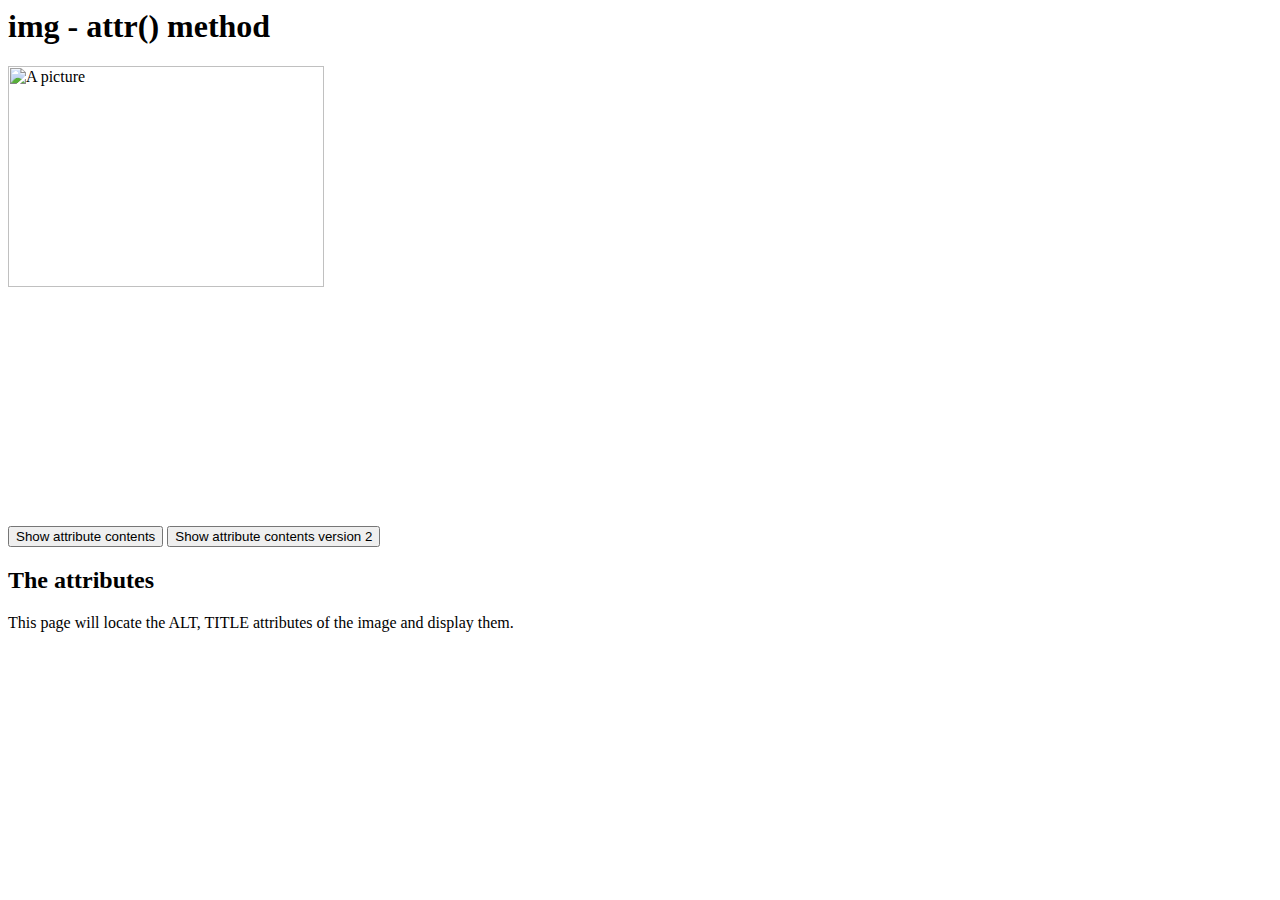
==== attr-method.html @ 4baedac0 "attr() - method" ====
<!-- 	
	Teo Espero
	BS Cloud and Systems Administration
	Western Governors University

	#Web-Dev-Bootcamp-Udemy
-->

<! DOCTYPE html>
<html lang="en">
<html>
	<head>	
			<link href="normalize.css" rel="stylesheet" type="text/css">
			<link href="custom.css" rel="stylesheet" type="text/css">
			<meta charset="utf-8">
			<title>teoespero.com | Javascript Programming - JQuery Methods</title>
			<meta name="description" content="">
			<script type="text/javascript" src="lib/jquery-3.3.1.min.js"></script>
			<link href="https://fonts.googleapis.com/css?family=Montserrat" rel="stylesheet">
  			<meta name="author" content="teoespero">
  
	</head>
	<body>
		<h1>img - attr() method</h1>

		<img src="https://images.unsplash.com/photo-1521295105158-fdc2a8225628?ixlib=rb-0.3.5&ixid=eyJhcHBfaWQiOjEyMDd9&s=eb9798deb2e23486ef9500b392c142a5&auto=format&fit=crop&w=1355&q=80" width="50%" id="manilaPic" alt="A picture">
		
		<br>
		<br>
		<button onclick="showAttr()">Show attribute contents</button>
		<button onclick="showAttr02()">Show attribute contents version 2</button>

		<h2>The attributes</h2>
		<p>This page will locate the ALT, TITLE attributes of the image and display them.</p>
		<ul>
			<li><p id="oldAlt"></p></li>
			<li><p id="newAlt"></p></li>
			<li><p id="oldTitle"></p></li>
			<li><p id="newTitle"></p></li>
		</ul>

		<script type="text/javascript" src="attr-method.js"></script>
	</body>
</html>
---- custom.css ----
ul {
	list-style: none
}
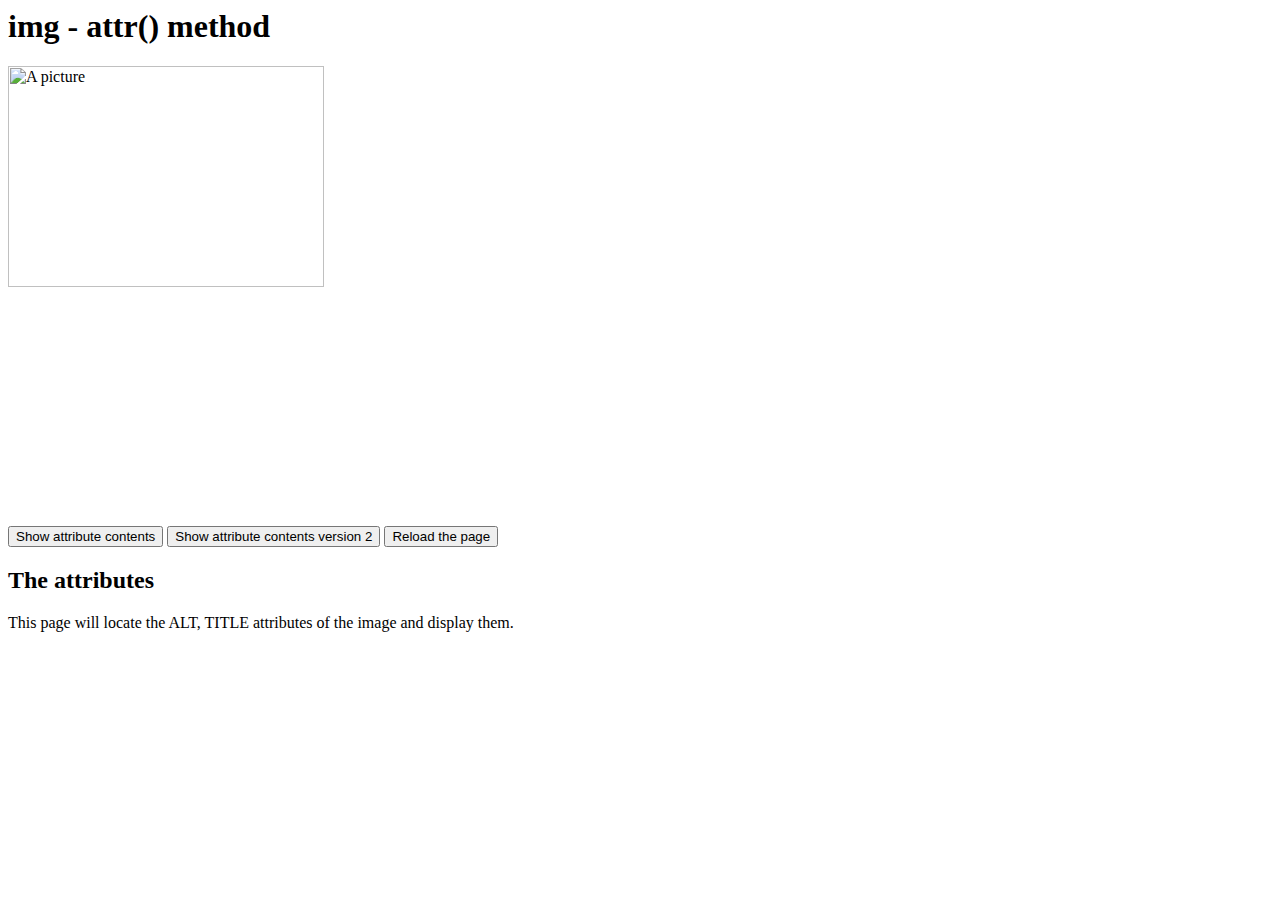
==== commit e7b78612: "added some comments on the attr method" ====
--- a/attr-method.html
+++ b/attr-method.html
@@ -27,8 +27,15 @@
 		
 		<br>
 		<br>
+
+		<!-- show the current attributes attributes defined for the image individually and modify them one by one-->
 		<button onclick="showAttr()">Show attribute contents</button>
+
+		<!-- show the current attributes attributes defined for the image and modify them in one object-->
 		<button onclick="showAttr02()">Show attribute contents version 2</button>
+
+		<!-- reload the site and set everything back to default -->
+		<button onclick="reload()">Reload the page</button>
 
 		<h2>The attributes</h2>
 		<p>This page will locate the ALT, TITLE attributes of the image and display them.</p>
